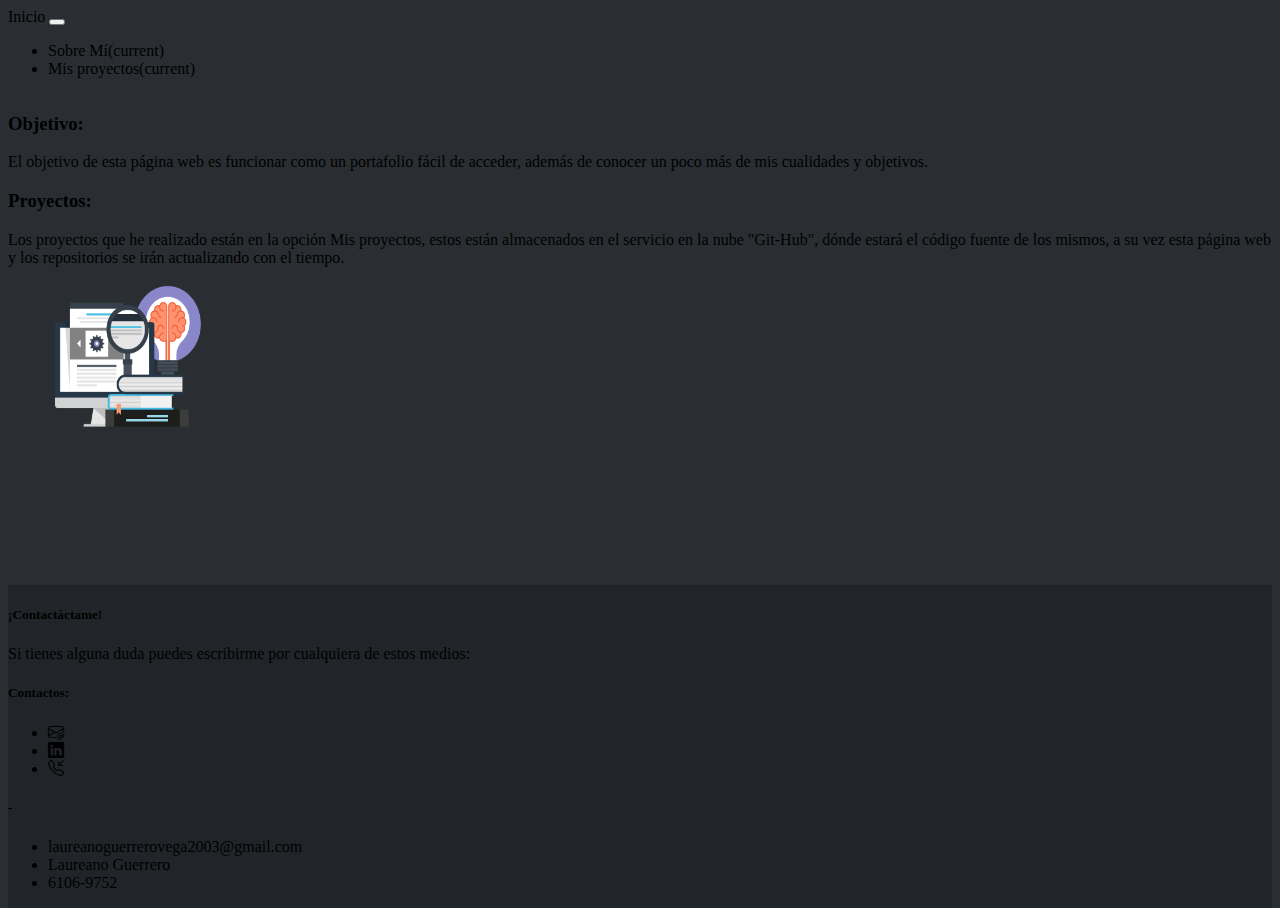
==== index.html @ f1c29a6d "página web sobre mí" ====
<!doctype html>
<html lang="en">

<head>
  <title>Página Principal</title>
  <!-- Required meta tags -->
  <meta charset="utf-8">
  <meta name="viewport" content="width=device-width, initial-scale=1, shrink-to-fit=no">

  <!-- Bootstrap CSS v5.2.1 -->
  <link href="https://cdn.jsdelivr.net/npm/bootstrap@5.2.1/dist/css/bootstrap.min.css" rel="stylesheet"
    integrity="sha384-iYQeCzEYFbKjA/T2uDLTpkwGzCiq6soy8tYaI1GyVh/UjpbCx/TYkiZhlZB6+fzT" crossorigin="anonymous">

    <link rel="stylesheet" href="inicio.css">
    <link rel="stylesheet" href="https://cdn.jsdelivr.net/npm/bootstrap-icons@1.10.5/font/bootstrap-icons.css">
</head>

<body>
  <header>
    <nav class="navbar navbar-expand-lg navbar-light bg-info">
        <a class="navbar-brand text-muted" href="inicio.html">Inicio</a>
        <button class="navbar-toggler d-lg-none" type="button" data-bs-toggle="collapse" data-bs-target="#collapsibleNavId" aria-controls="collapsibleNavId"
            aria-expanded="false" aria-label="Toggle navigation"></button>
        <div class="collapse navbar-collapse" id="collapsibleNavId">
            <ul class="navbar-nav me-auto mt-2 mt-lg-0">
                <li class="nav-item">
                    <a class="nav-link active text-muted" href="sobreMí.html" aria-current="page">Sobre Mí<span class="visually-hidden">(current)</span></a>
                </li>
                <li class="nav-item">
                    <a class="nav-link active text-muted" href="misProyectos.html" aria-current="page">Mis proyectos<span class="visually-hidden">(current)</span></a>
                </li>
            </ul>
            
        </div>
    </nav>
  </header>
  <main>
    <div class="container-fluid bg-light mt-4">
        <div class="row justify-content-center align-items-center g-2">
            <div class="col-md-4">
                <div>
                    <h3>Objetivo:</h3>
                    <p>El objetivo de esta página web es funcionar como un portafolio
                        fácil de acceder, además de conocer un poco más de mis cualidades y 
                        objetivos.
                    </p>
                </div>
            </div>
            <div class="col-md-4">


            </div>
            <div class="col-md-4">
                <div>
                    <h3>Proyectos:</h3>
                    <p>Los proyectos que he realizado están en la opción 
                       <span class="badge rounded-pill bg-primary"><a href="misProyectos.html">Mis proyectos</a></span>,
                       estos están almacenados en el servicio en la nube "Git-Hub", dónde
                       estará el código fuente de los mismos, a su vez esta página web y los repositorios
                       se irán actualizando con el tiempo.
                    </p>
                </div>
            </div>
        </div>

        <div class="text-center">
            <img class="imagenProgramacion" src="img/programación.png">
        </div>
        
    </div>
    
  </main>
  <footer class="w-100 py-4 flex-shrink-0">
    <div class="container py-4">
        <div class="row gy-4 gx-5 w-100">
            <div class="col-lg-4 col-md-6">
                <h5 class="h1 text-white">¡Contactáctame!</h5>
                <p class="small text-muted">Si tienes alguna duda puedes escribirme por cualquiera de estos medios:</p>
            </div>
            <div class="col-lg-2 col-md-6">
                <h5 class="text-white mb-3">Contactos:</h5>
                <ul class="list-unstyled text-muted">
                    <li><a href="mailto:laureanoguerrerovega2003@gmail.com?Subject=Quiero%20contactarme
                        %20contigo."><i class="bi bi-envelope-at"></i></a></li>
                    <li><a href="https://www.linkedin.com/in/laureano-guerrero-vega-a7b079251"><i class="bi bi-linkedin"></i></a></li>
                    <li><a href="tel:+506 61069752"><i class="bi bi-telephone-inbound"></i></a></li>
                </ul>
            </div>
            <div class="col-lg-2 col-md-6 ">
                <h5 class="text-white mb-3">-</h5>
                <ul class="list-unstyled text-muted">
                    <li><a href="mailto:laureanoguerrerovega2003@gmail.com?Subject=Quiero%20contactarme
                        %20contigo.">laureanoguerrerovega2003@gmail.com</a></li>
                    <li><a href="https://www.linkedin.com/in/laureano-guerrero-vega-a7b079251">Laureano Guerrero</a></li>
                    <li><a href="tel:+506 61069752">6106-9752</a></li>
                </ul>
            </div>
        </div>
    </div>
</footer>
  <!-- Bootstrap JavaScript Libraries -->
  <script src="https://cdn.jsdelivr.net/npm/@popperjs/core@2.11.6/dist/umd/popper.min.js"
    integrity="sha384-oBqDVmMz9ATKxIep9tiCxS/Z9fNfEXiDAYTujMAeBAsjFuCZSmKbSSUnQlmh/jp3" crossorigin="anonymous">
  </script>

  <script src="https://cdn.jsdelivr.net/npm/bootstrap@5.2.1/dist/js/bootstrap.min.js"
    integrity="sha384-7VPbUDkoPSGFnVtYi0QogXtr74QeVeeIs99Qfg5YCF+TidwNdjvaKZX19NZ/e6oz" crossorigin="anonymous">
  </script>
</body>

</html>
---- inicio.css ----
body {
    background: #2a2e32;
    display: flex;
    flex-direction: column;
    min-height: 100vh;
  }
  
  .text-small {
    font-size: 0.9rem;
  }
  
  a {
    color: inherit;
    text-decoration: none;
    transition: all 0.3s;
  }

  .imagenProgramacion{
    width:15em;
    height: 10em;
  }
  
  a:hover, a:focus {
    text-decoration: none;
  }
  
  .form-control {
    background: #212529;
    border-color: #545454;
  }
  
  .form-control:focus {
    background: #212529;
  }
  
  footer {
    background: #212529;
    margin-top: auto;

  }
  
  
  /* ==========================================
      CUSTOM UTILS CLASSES
    ========================================== */
    body, html {
      height: 100%;
    }
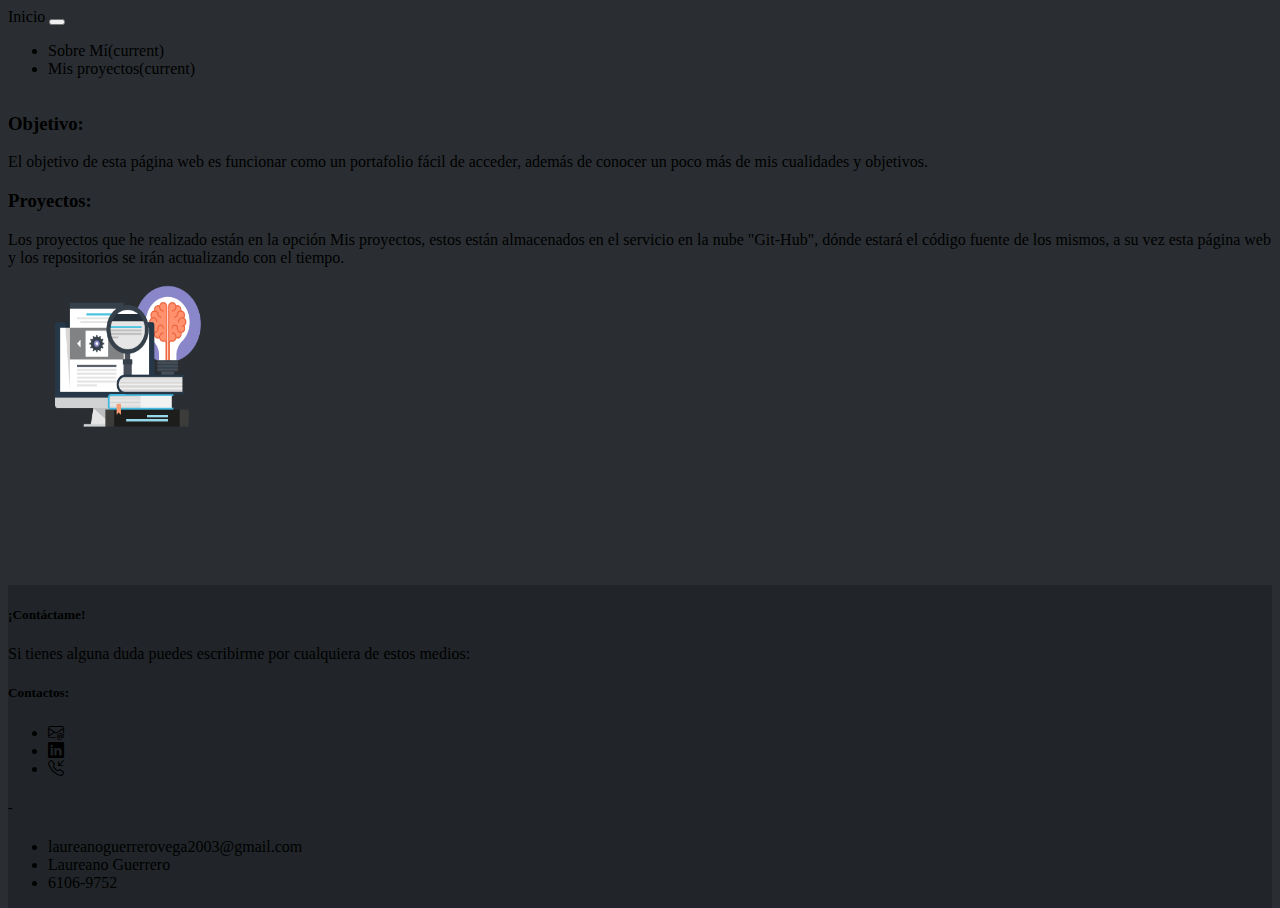
==== commit fb1d58ec: "errores ortográfios" ====
--- a/index.html
+++ b/index.html
@@ -18,7 +18,7 @@
 <body>
   <header>
     <nav class="navbar navbar-expand-lg navbar-light bg-info">
-        <a class="navbar-brand text-muted" href="inicio.html">Inicio</a>
+        <a class="navbar-brand text-muted" href="index.html">Inicio</a>
         <button class="navbar-toggler d-lg-none" type="button" data-bs-toggle="collapse" data-bs-target="#collapsibleNavId" aria-controls="collapsibleNavId"
             aria-expanded="false" aria-label="Toggle navigation"></button>
         <div class="collapse navbar-collapse" id="collapsibleNavId">
@@ -74,14 +74,13 @@
     <div class="container py-4">
         <div class="row gy-4 gx-5 w-100">
             <div class="col-lg-4 col-md-6">
-                <h5 class="h1 text-white">¡Contactáctame!</h5>
+                <h5 class="h1 text-white">¡Contáctame!</h5>
                 <p class="small text-muted">Si tienes alguna duda puedes escribirme por cualquiera de estos medios:</p>
             </div>
             <div class="col-lg-2 col-md-6">
                 <h5 class="text-white mb-3">Contactos:</h5>
                 <ul class="list-unstyled text-muted">
-                    <li><a href="mailto:laureanoguerrerovega2003@gmail.com?Subject=Quiero%20contactarme
-                        %20contigo."><i class="bi bi-envelope-at"></i></a></li>
+                    <li><a href="mailto:laureanoguerrerovega2003@gmail.com?Subject=Quiero%20contactarme%20contigo."><i class="bi bi-envelope-at"></i></a></li>
                     <li><a href="https://www.linkedin.com/in/laureano-guerrero-vega-a7b079251"><i class="bi bi-linkedin"></i></a></li>
                     <li><a href="tel:+506 61069752"><i class="bi bi-telephone-inbound"></i></a></li>
                 </ul>
@@ -89,8 +88,7 @@
             <div class="col-lg-2 col-md-6 ">
                 <h5 class="text-white mb-3">-</h5>
                 <ul class="list-unstyled text-muted">
-                    <li><a href="mailto:laureanoguerrerovega2003@gmail.com?Subject=Quiero%20contactarme
-                        %20contigo.">laureanoguerrerovega2003@gmail.com</a></li>
+                    <li><a href="mailto:laureanoguerrerovega2003@gmail.com?Subject=Quiero%20contactarme%20contigo.">laureanoguerrerovega2003@gmail.com</a></li>
                     <li><a href="https://www.linkedin.com/in/laureano-guerrero-vega-a7b079251">Laureano Guerrero</a></li>
                     <li><a href="tel:+506 61069752">6106-9752</a></li>
                 </ul>
